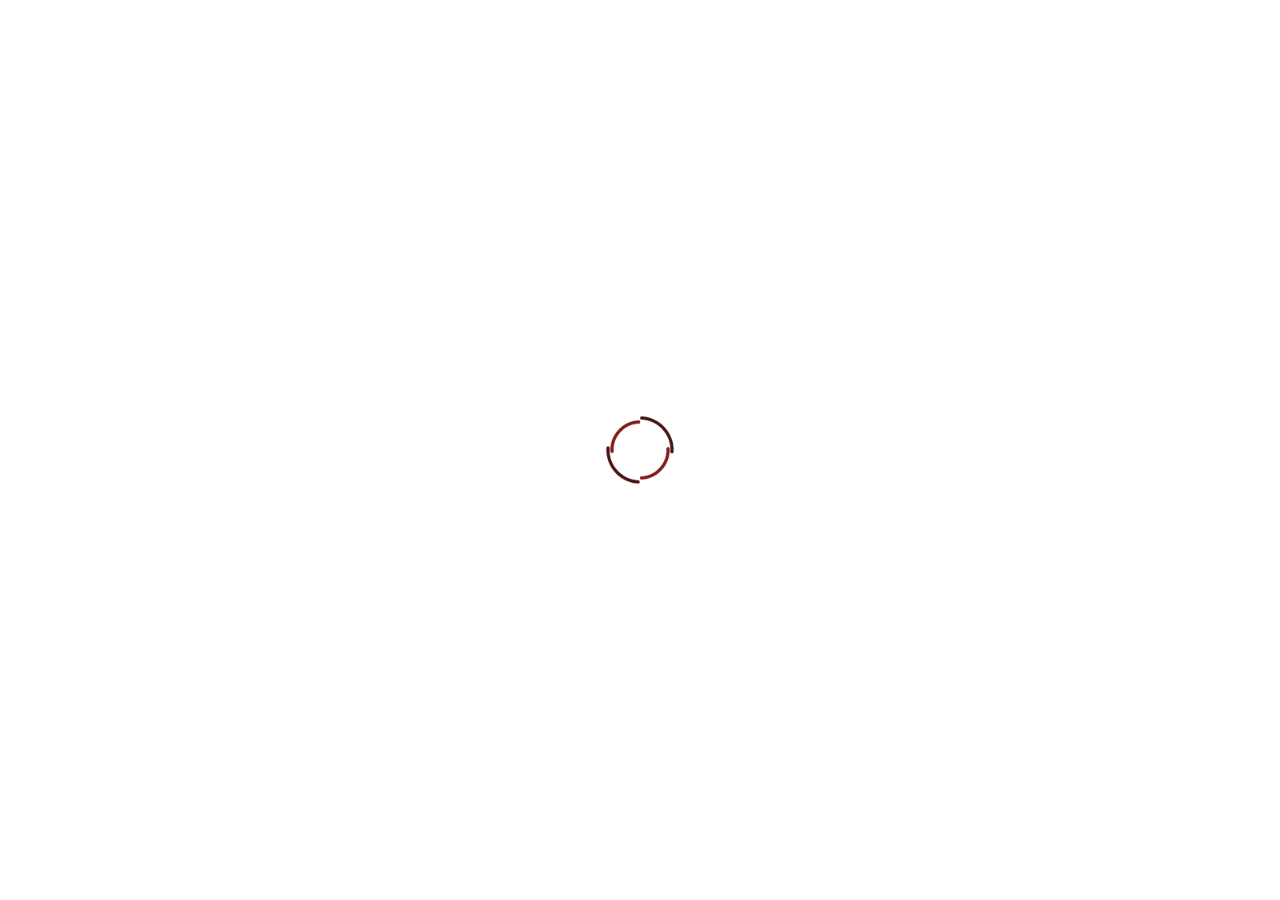
==== index.html @ 30424e15 "HI" ====
<!DOCTYPE html>
<html>
  <head>
    <link href='css/icons.css' rel='stylesheet' />
    <link href='css/main.css' rel='stylesheet' />
    <link href='css/featherlight.css' rel='stylesheet' />
    <link type="text/css" rel="stylesheet" href="https://cdn.firebase.com/libs/firebaseui/3.1.1/firebaseui.css" />
  </head>
  <body>
    <header style='display:none'>
      <nav>
        <input id="questSearch" type='text' placeholder='Search Quests..' /> 
        <div class="button search"><strong class="icon-search"></strong></div> 
        <div class="button map" data-featherlight='add_quest.html'><strong class="icon-map"></strong></div>
        <div class="button logout" id="logout"><strong class="icon-leave"></strong></div>
      </nav>
    </header>
    <br>
    <div id='firebaseui-auth-container'></div>
    <div id="loader"><img src="img/double-ring-loader.gif" /></div>

    <section style='background: #e06b6b; border-color: #c45454'>
      <div class='column'>
        <div class='hori'>
          <div id='welcome'>
            <h1>Welcome!</h1>
            <p>The treasures are waiting and the times are ticking! Keep hunting for treasures to level up. </p>
            <div><div id="progress"></div></div>
          </div>
          <div id='progressQuests'>
            <h1>Quests <span>(in progress)</span></h1>
            <ul></ul>
          </div>
          <div id='completeQuests'>
            <h1>Quests <span>(completed)</span></h1>
            <ul></ul>
          </div>
        </div>
        <div id='quester' style='flex-shrink: 2;'>
          <h1>Trending</h1></br>
          <div></div>
        </div>
      </div>
    </section>

    <section style='background: #6bace0; border-color: #6294bb'>
      <div class='column'>
        <div>
          <h1>Leaderboards</h1>
          <div>
            <table id='leaderboard'>
             <tr style="
    font-weight: bold;">
                <td>Rank</td>
                <td>Username</td>
                <td>Level</td>
                <td>Quests Completed</td>
              </tr>
            </table>
          </div>
        </div>
      </div>
    </section>
    <!--The div element for the map -->
    <!--<div id="map"></div>-->
    <!--Load the API from the specified URL
    * The async attribute allows the browser to render the page while the API loads
    * The key parameter will contain your own API key (which is not needed for this tutorial)
    * The callback parameter executes the initMap() function
    -->

    <script src='https://cdnjs.cloudflare.com/ajax/libs/jquery/3.3.1/jquery.js' type='text/javascript'></script>
    <script src="https://www.gstatic.com/firebasejs/5.5.5/firebase.js" type='text/javascript'></script>
    <script src="https://cdn.firebase.com/libs/firebaseui/3.1.1/firebaseui.js"></script>
    <script src="https://rawgit.com/kimmobrunfeldt/progressbar.js/1.0.0/dist/progressbar.js" type="text/javascript"></script>
    <script src="js/main.js" type='text/javascript'></script>
    <script>
      $(document).ready(function () {
        Main.activate();
      })
    </script>
    <script src='js/featherlight.js' type='text/javascript'></script>
    <script src='js/maps_setup.js' type='text/javascript'></script>
  </body>
</html>
---- css/icons.css ----
@font-face {
  font-family: 'icons';
  src: url('../font/chat.eot?2160664');
  src: url('../font/chat.eot?2160664#iefix') format('embedded-opentype'),
       url('../font/chat.woff2?2160664') format('woff2'),
       url('../font/chat.woff?2160664') format('woff'),
       url('../font/chat.ttf?2160664') format('truetype'),
       url('../font/chat.svg?2160664#chat') format('svg');
  font-weight: normal;
  font-style: normal;
}
/* Chrome hack: SVG is rendered more smooth in Windozze. 100% magic, uncomment if you need it. */
/* Note, that will break hinting! In other OS-es font will be not as sharp as it could be */
/*
@media screen and (-webkit-min-device-pixel-ratio:0) {
  @font-face {
    font-family: 'chat';
    src: url('../font/chat.svg?2160664#chat') format('svg');
  }
}
*/
 
 [class^="icon-"]:before, [class*=" icon-"]:before {
  font-family: "icons";
  font-style: normal;
  font-weight: normal;
  speak: none;
 
  display: inline-block;
  text-decoration: inherit;
  width: 1em;
  margin-right: .2em;
  text-align: center;
  /* opacity: .8; */
 
  /* For safety - reset parent styles, that can break glyph codes*/
  font-variant: normal;
  text-transform: none;
 
  /* fix buttons height, for twitter bootstrap */
  line-height: 1em;
 
  /* Animation center compensation - margins should be symmetric */
  /* remove if not needed */
  margin-left: .2em;
 
  /* you can be more comfortable with increased icons size */
  /* font-size: 120%; */
 
  /* Font smoothing. That was taken from TWBS */
  -webkit-font-smoothing: antialiased;
  -moz-osx-font-smoothing: grayscale;
 
  /* Uncomment for 3D effect */
  /* text-shadow: 1px 1px 1px rgba(127, 127, 127, 0.3); */
}
 
.icon-search:before { content: '\e802'; } /* '' */
.icon-leave:before { content: '\e822'; } /* '' */
.icon-crown-plus:before { content: '\e845'; } /* '' */
.icon-map:before { content: '\f279'; } /* '' */
---- css/main.css ----
body {
  font-family: 'Roboto',arial,sans-serif;
}

* {
  margin: 0;
  padding: 0;
  box-sizing: border-box;
  outline:none;
 /* Set the size of the div element that contains the map */
}

nav {
  display: flex;
  padding: 10px 15px;
  background: #e6e6e6;
} 

ul {
  list-style: none;
}

section {
    margin: 20px;
    border-radius: 3px;
    border: 2px solid;
    display:none;
}

tr:nth-child(odd) {
    background: #e4e4e4;
    color: #6bace0;
}

td {
  padding: 20px 0;
}

.column {
  display: flex;
}

.column > div:not(.hori), .hori > div {
  flex-grow: 1;
  padding: 15px 15px;
  margin: 10px 20px;
  background: #fbfbfb;
  border-radius: 3px;
  height: fit-content;
  box-shadow: 0 1px 8px 0 rgba(0,0,0,.2), 0 3px 4px 0 rgba(0,0,0,.14), 0 3px 3px -2px rgba(0,0,0,.12);
}

.hori {
  display: flex;
  flex-direction: column;
}

.button {
  font-size: 30px;
  background: #e6e6e6;
  color: grey;
  margin: -10px 0px;
  padding: 42px;
  border-right: 2px solid grey;
  transition: 0.2s background, 0.2s color;
}

.button:last-child {
    border-right: none;
}

.button:hover {
    background: white;
    cursor: pointer;
}

.button.search:hover {
    color: #00807d;
}

.button.map:hover {
  color: purple;
}

.button.logout:hover {
    color: #bb0303;
}

#loader {
  position: absolute;
  width: 100%;
  height: 100%;
  background: white;
  z-index: 1;
  top: 0;
  display: flex;
}

#loader img {
  height: 80px;
  display: block;
  margin: 0 auto;
  top: 50%;
  margin-top: -40px;
  position: relative;
}

#questSearch {
  flex-grow: 4;
  border: none;
  margin-right: 20px;
  padding: 7px 5px;
  background: transparent;
  outline: none;
  font-size: 24px;
}

#quest-submit {
  float: right;
  background: #b93b40;
  color: white;
  padding: 5px 10px;
  border: none;
  border-radius: 2px;
}

#search, #addQuest {
  flex-grow: 1;
  border: none;
  background: white;
  margin-right: 20px;
  border-radius: 3px;
}

#filterbar {
  height: 40px;
  background: whitesmoke;
  border-bottom: 1px solid #e4e4e4;
}

#quester > div {
    max-height: 500px;
    overflow-y: scroll;
    min-width: 500px;
}

#quester div > div {
  background: white;
  border-radius: 3px;
  margin-bottom: 30px;
}

#quester div > div h1 {
  padding: 5px 6px;
  margin-bottom: 5px;
  color: grey;
}

#quester div > div p {
  padding: 5px 15px;
}

#map {
  height: 400px;  /* The height is 400 pixels */
  width: 100%;  /* The width is the width of the web page */
 }

 #progress {
    width: 150px;
    height: 150px;
    transform: translate(-10px, 10px);
    margin: 0 auto;
  }

  #leaderboard {
    text-align: center;
    width: 100%;
    table-layout: fixed;
    margin-top: 10px;
    border-spacing: 0;
  }

.featherlight textarea, .featherlight input[type='text'] {
  resize:none;
  width:100%;
  padding: 6px;
}
---- css/featherlight.css ----
@media all{.featherlight{display:none;position:fixed;top:0;right:0;bottom:0;left:0;z-index:400;text-align:center;white-space:nowrap;cursor:pointer;background:rgba(0,0,0,.8)}.featherlight:before{content:'';display:inline-block;height:100%;vertical-align:middle;margin-right:-.25em}.featherlight .featherlight-content{position:relative;text-align:left;vertical-align:middle;display:inline-block;overflow:hidden;padding:25px 0 0 0;margin-left:5%;margin-right:5%;max-height:95%;background:#fff;cursor:auto;white-space:normal;}.featherlight .featherlight-inner{display:block;min-width:700px}.featherlight .featherlight-close-icon{position:absolute;z-index:9999;top:0;right:0;line-height:25px;width:25px;cursor:pointer;text-align:center;font-family:Arial,sans-serif;background:#fff;background:rgba(255,255,255,.3);color:#000}li.nav-item.disabled,li.nav-item.disabled:hover{color:grey!important;background:#e4e4e4!important}.featherlight .featherlight-image{width:100%}.featherlight-iframe .featherlight-content{border-bottom:0;padding:0}.featherlight iframe{border:0}li.nav-item.disabled{cursor:not-allowed}}@media only screen and (max-width:1024px){.featherlight .featherlight-content{margin-left:10px;margin-right:10px;max-height:98%}}.lightbox-bottom-banner{background:#f2f2f2;margin:15px -25px -25px;padding:15px 25px;text-align:center;display:block;text-transform:capitalize}
.featherlight-inner h1 {
	font-size: 20px;
    padding: 5px 10px;
    margin: 0;
    background: transparent;
    color: #b93b40;
    text-align: center;
    font-weight: bold;
    margin-top: -22px;
    letter-spacing: -1px;
}

.featherlight-inner .content {
	padding: 10px 25px;
	background: #f6f6f6;
}
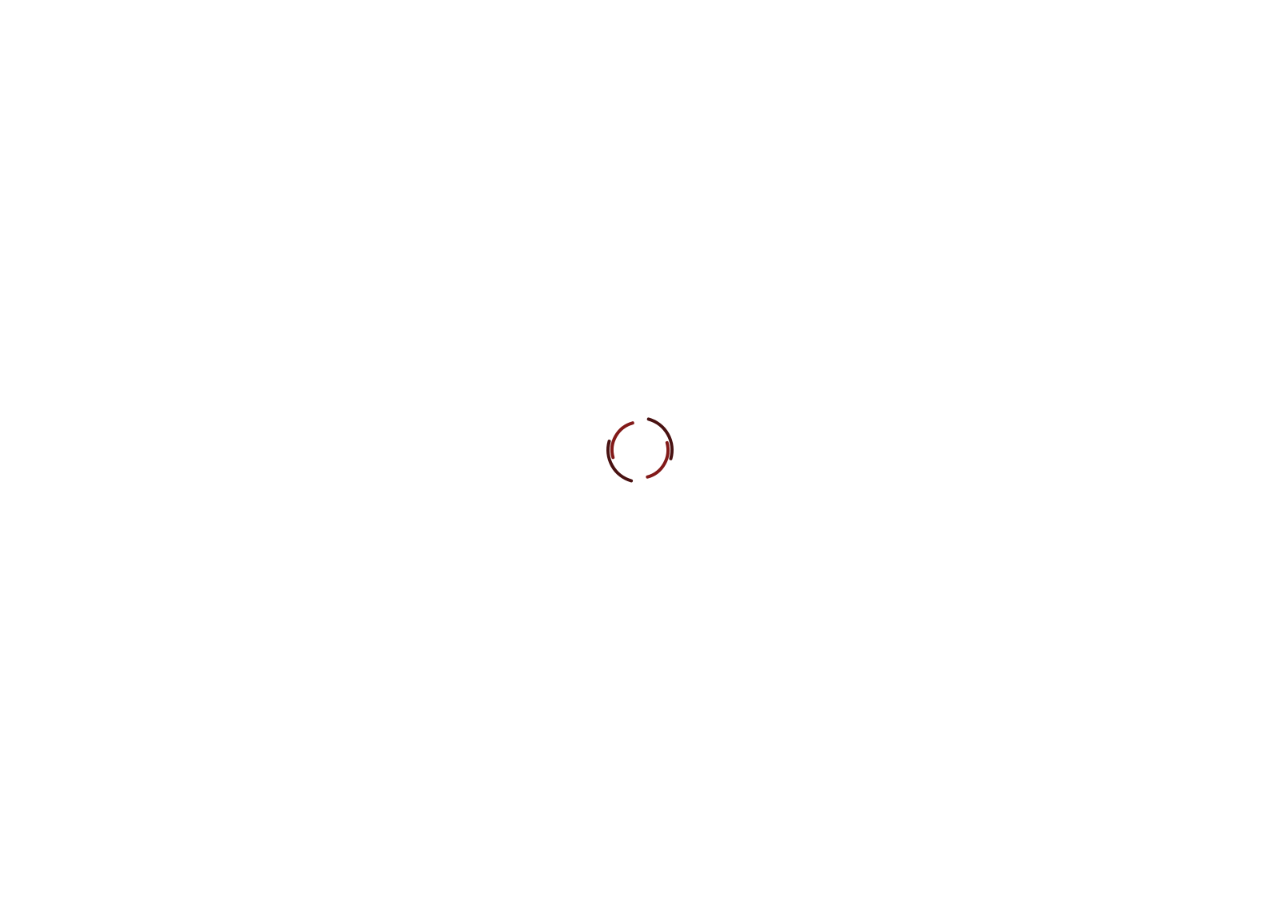
==== commit 3aa46d42: "done" ====
--- a/index.html
+++ b/index.html
@@ -19,6 +19,7 @@
     <div id='firebaseui-auth-container'></div>
     <div id="loader"><img src="img/double-ring-loader.gif" /></div>
 
+    <img src='img/logo.png' style='display:block; margin: 0 auto;' />
     <section style='background: #e06b6b; border-color: #c45454'>
       <div class='column'>
         <div class='hori'>
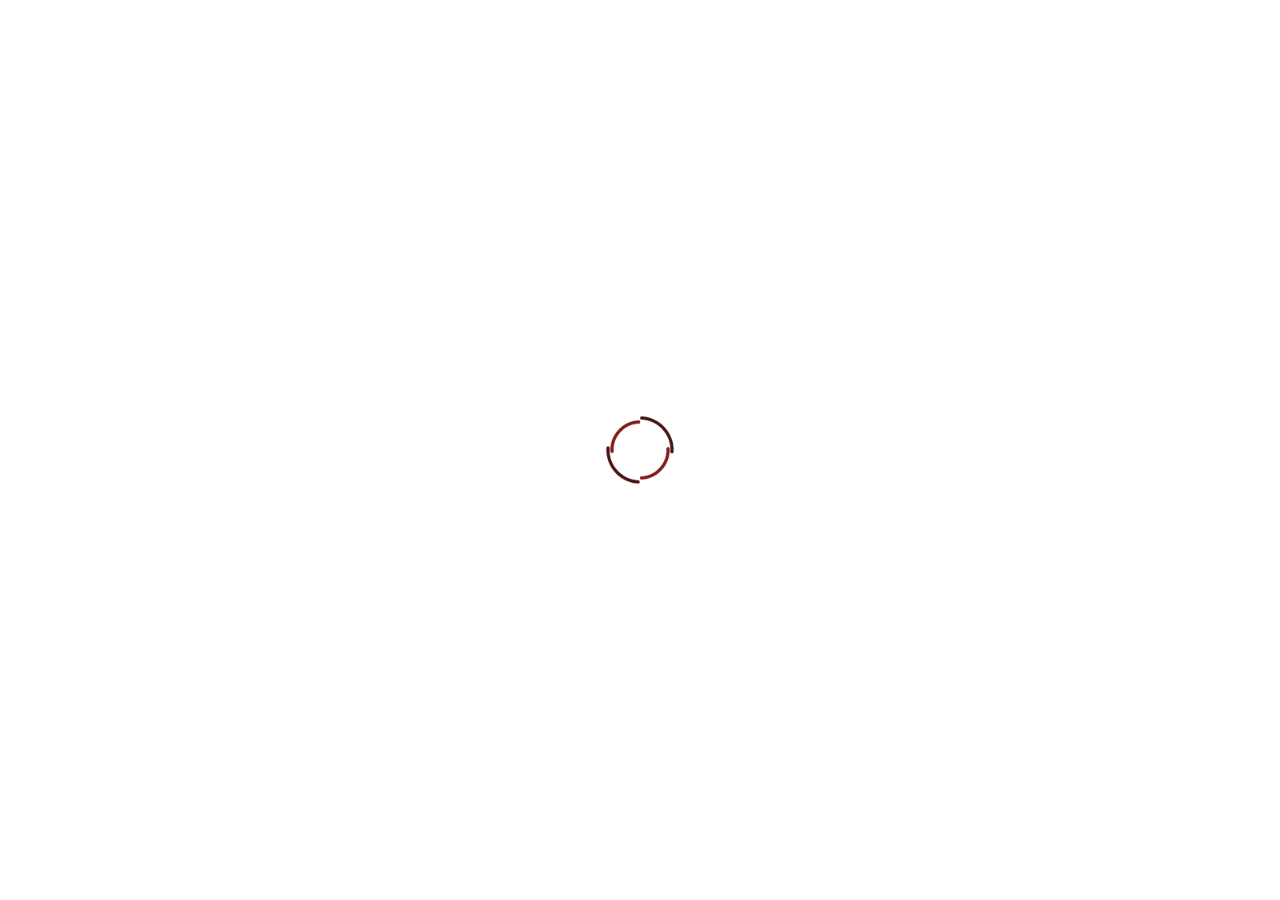
==== commit 5a872238: "Added logo" ====
--- a/index.html
+++ b/index.html
@@ -1,13 +1,15 @@
 <!DOCTYPE html>
 <html>
   <head>
+    <link href="https://fonts.googleapis.com/css?family=Lato:100" rel="stylesheet">
     <link href='css/icons.css' rel='stylesheet' />
     <link href='css/main.css' rel='stylesheet' />
     <link href='css/featherlight.css' rel='stylesheet' />
     <link type="text/css" rel="stylesheet" href="https://cdn.firebase.com/libs/firebaseui/3.1.1/firebaseui.css" />
   </head>
   <body>
-    <header style='display:none'>
+    <div id='logo'><span class='beg' style='color:green'>A</span>RTH<span class='end' style='color:grey'>ur</span></div>
+    <header style='display:none; border-bottom: 1px solid #e9e9e9;'>
       <nav>
         <input id="questSearch" type='text' placeholder='Search Quests..' /> 
         <div class="button search"><strong class="icon-search"></strong></div> 
@@ -19,7 +21,6 @@
     <div id='firebaseui-auth-container'></div>
     <div id="loader"><img src="img/double-ring-loader.gif" /></div>
 
-    <img src='img/logo.png' style='display:block; margin: 0 auto;' />
     <section style='background: #e06b6b; border-color: #c45454'>
       <div class='column'>
         <div class='hori'>
--- a/css/main.css
+++ b/css/main.css
@@ -13,7 +13,7 @@
 nav {
   display: flex;
   padding: 10px 15px;
-  background: #e6e6e6;
+  background: #ffffff;
 } 
 
 ul {
@@ -56,13 +56,13 @@
 }
 
 .button {
-  font-size: 30px;
-  background: #e6e6e6;
-  color: grey;
-  margin: -10px 0px;
-  padding: 42px;
-  border-right: 2px solid grey;
-  transition: 0.2s background, 0.2s color;
+    font-size: 30px;
+    background: #f9f9f9;
+    color: #9f9f9f;
+    margin: -10px 0px;
+    padding: 42px;
+    border-right: 2px solid #e3e3e3;
+    transition: 0.2s background, 0.2s color;
 }
 
 .button:last-child {
@@ -84,6 +84,18 @@
 
 .button.logout:hover {
     color: #bb0303;
+}
+
+#logo {
+  font-family: 'Lato', sans-serif;
+  display: block;
+    font-size: 50px;
+    font-weight: 600;
+    text-align: center;
+    background: #f9f9f9;
+    font-family: 'Lato', sans-serif;
+    border-bottom: 1px solid #e9e9e9;
+    padding: 10px 0;
 }
 
 #loader {
